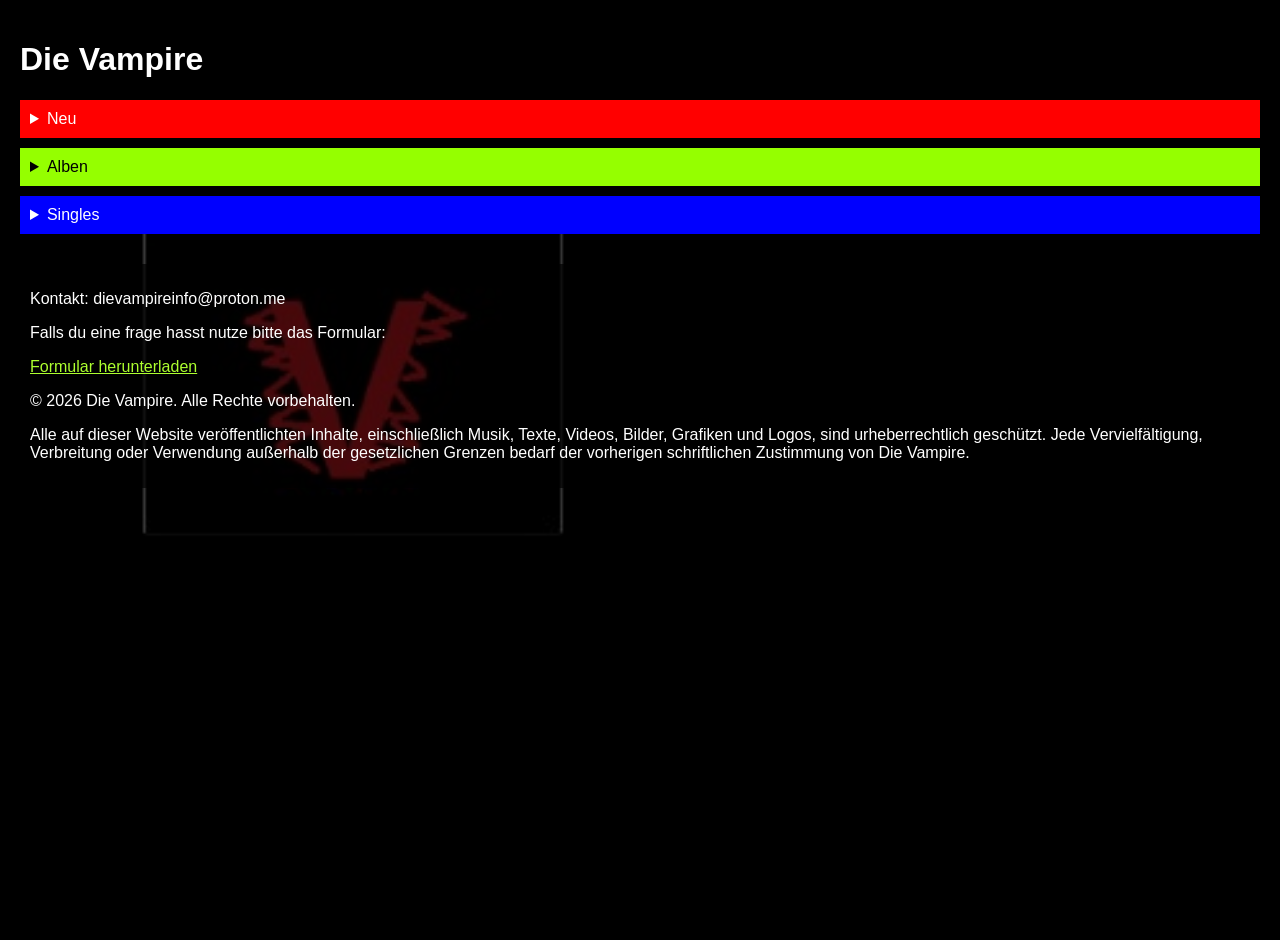
==== index.html @ 8398e872 "Add files via upload" ====
<!DOCTYPE html>
<html lang="de">
<head>
    <meta charset="UTF-8">
    <title>Die Vampire</title>

    <link rel="stylesheet" href="style.css">
</head>

<body>

    <h1>Die Vampire</h1>

    <details id="neu">
        <summary>Neu</summary>
        <p>Neue Informationen über die Vampire (z.b. Konzerte o.ä.) sind noch nicht verfügbar.</p>
    </details>

    <details id="alben">
        <summary>Alben</summary>
        <p>Noch keine Alben verfügbar.</p>
    </details>

    <details id="singels">
        <summary>Singles</summary>
        <p>Noch keine Singles verfügbar.</p>
    </details>

    <footer>
        <p>Kontakt: dievampireinfo@proton.me</p>
        <p>Falls du eine frage hasst nutze bitte das Formular:</p>
        <a href="fragen an die Vampire.pdf" download style="color: greenyellow;">Formular herunterladen</a>

        <p>© 2026 Die Vampire. Alle Rechte vorbehalten.</p>

        <p>
            Alle auf dieser Website veröffentlichten Inhalte,
            einschließlich Musik, Texte, Videos, Bilder, Grafiken und Logos,
            sind urheberrechtlich geschützt. Jede Vervielfältigung,
            Verbreitung oder Verwendung außerhalb der gesetzlichen Grenzen
            bedarf der vorherigen schriftlichen Zustimmung von Die Vampire.
        </p>
    </footer>

    <script src="script.js"></script>

</body>
</html>
---- style.css ----
html, body {
    margin: 0;
    min-height: 100vh;
}

        body {
            background-color: black;
            background-image: url("die vampire.png");
            background-repeat: no-repeat;
            background-position: center center;
            background-size: cover;
            color: white;
            font-family: Arial, sans-serif;
            padding: 20px;
        }

#neu {
    background-color: rgb(255, 0, 0);
    padding: 10px;
    margin-bottom: 10px;
}

#alben {
    background-color: rgb(149, 255, 0);
    color: black;
    padding: 10px;
    margin-bottom: 10px;
}

#singels {
    background-color: rgb(0, 0, 255);
    padding: 10px;
    margin-bottom: 10px;
}

footer {
    margin-top: 30px;
    background-color: rgba(0, 0, 0, 0.7);
    padding: 10px;
}
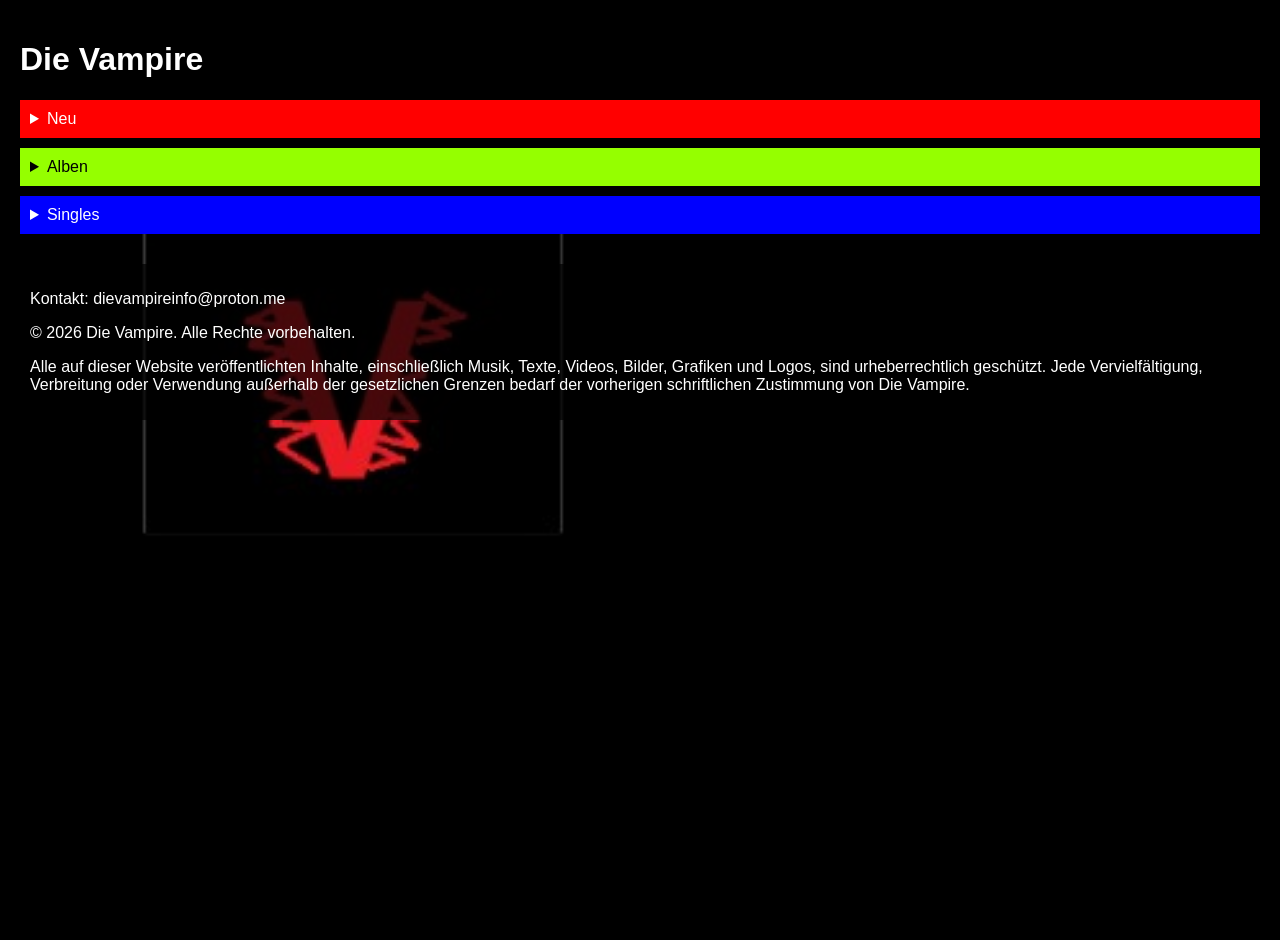
==== commit 5bbff1a0: "Update index.html" ====
--- a/index.html
+++ b/index.html
@@ -1,6 +1,6 @@
 <!DOCTYPE html>
 <html lang="de">
-<head>
+<head> 
     <meta charset="UTF-8">
     <title>Die Vampire</title>
 
@@ -28,8 +28,6 @@
 
     <footer>
         <p>Kontakt: dievampireinfo@proton.me</p>
-        <p>Falls du eine frage hasst nutze bitte das Formular:</p>
-        <a href="fragen an die Vampire.pdf" download style="color: greenyellow;">Formular herunterladen</a>
 
         <p>© 2026 Die Vampire. Alle Rechte vorbehalten.</p>
 
--- a/style.css
+++ b/style.css
@@ -2,7 +2,7 @@
     margin: 0;
     min-height: 100vh;
 }
-
+ 
         body {
             background-color: black;
             background-image: url("die vampire.png");
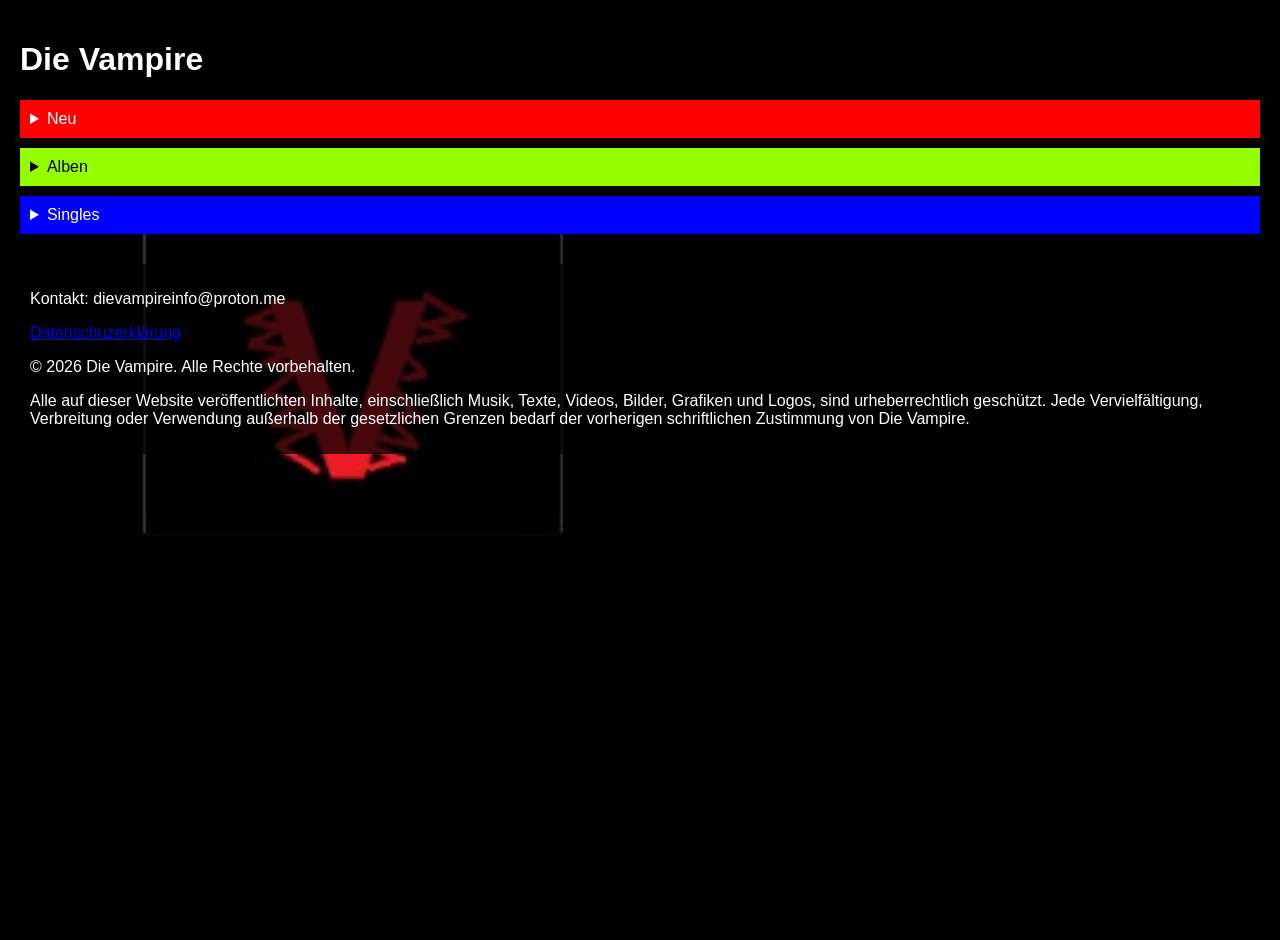
==== commit 560b8577: "Update index.html" ====
--- a/index.html
+++ b/index.html
@@ -29,6 +29,8 @@
     <footer>
         <p>Kontakt: dievampireinfo@proton.me</p>
 
+        <a href="datenschuzerklärgun.html">Datenschuzerklärung</a>
+
         <p>© 2026 Die Vampire. Alle Rechte vorbehalten.</p>
 
         <p>
@@ -41,6 +43,7 @@
     </footer>
 
     <script src="script.js"></script>
-
+    
+    
 </body>
-</html>
+</html>    
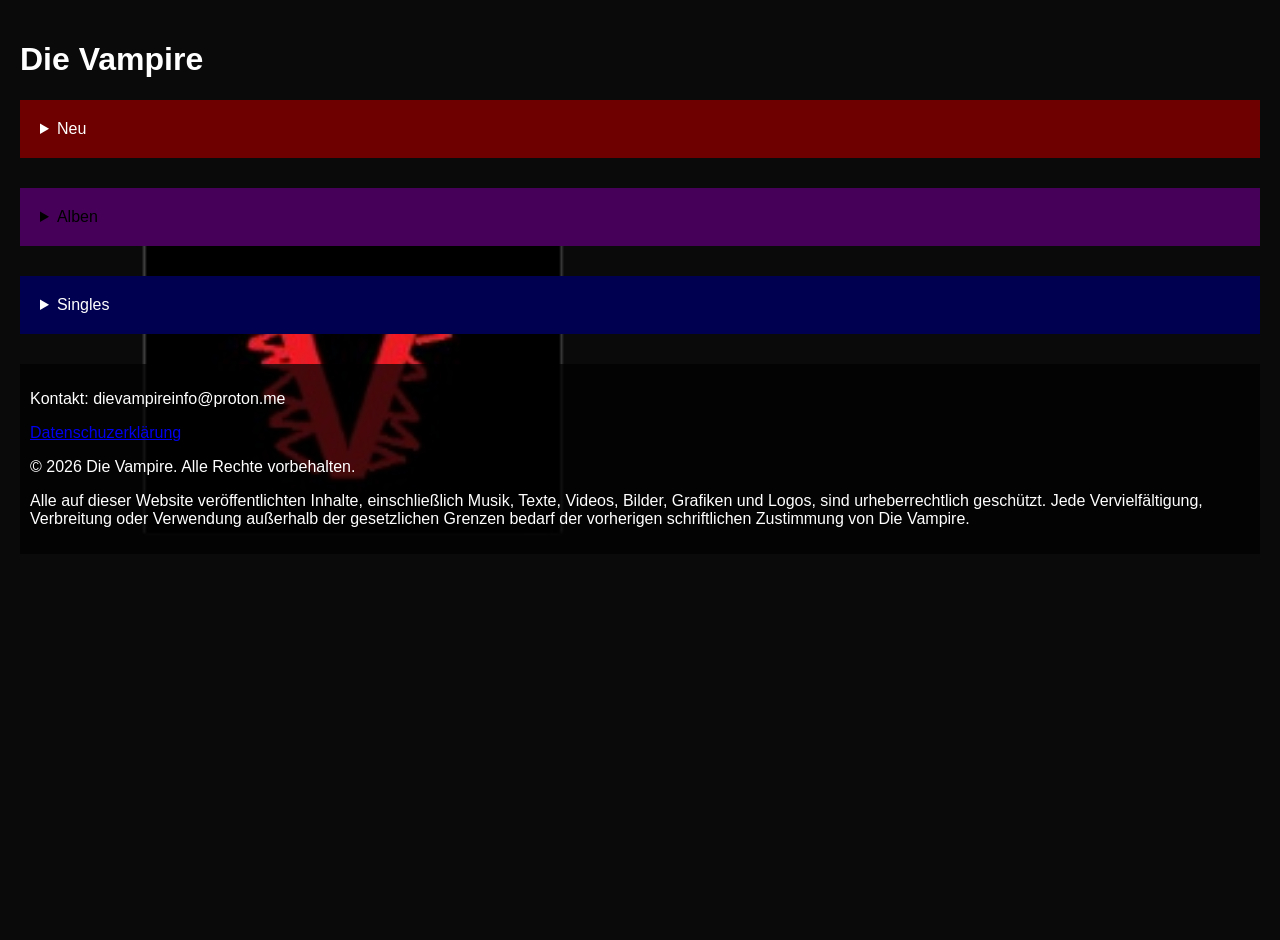
==== commit cf9fb748: "Update index.html" ====
--- a/index.html
+++ b/index.html
@@ -3,6 +3,7 @@
 <head> 
     <meta charset="UTF-8">
     <title>Die Vampire</title>
+    <link rel="icon" href="die vampire.png" type="image/png">
 
     <link rel="stylesheet" href="style.css">
 </head>
--- a/style.css
+++ b/style.css
@@ -4,7 +4,7 @@
 }
  
         body {
-            background-color: black;
+            background-color: rgb(10, 10, 10);
             background-image: url("die vampire.png");
             background-repeat: no-repeat;
             background-position: center center;
@@ -12,25 +12,26 @@
             color: white;
             font-family: Arial, sans-serif;
             padding: 20px;
+            maring: 40px
         }
 
 #neu {
-    background-color: rgb(255, 0, 0);
-    padding: 10px;
-    margin-bottom: 10px;
+    background-color: rgb(110, 0, 0);
+    padding: 20px;
+    margin-bottom: 30px;
 }
 
 #alben {
-    background-color: rgb(149, 255, 0);
+    background-color: rgb(70, 0, 90);
     color: black;
-    padding: 10px;
-    margin-bottom: 10px;
+    padding: 20px;
+    margin-bottom: 30px;
 }
 
 #singels {
-    background-color: rgb(0, 0, 255);
-    padding: 10px;
-    margin-bottom: 10px;
+    background-color:rgb(0, 0, 80);
+    padding: 20px;
+    margin-bottom: 30px;
 }
 
 footer {
